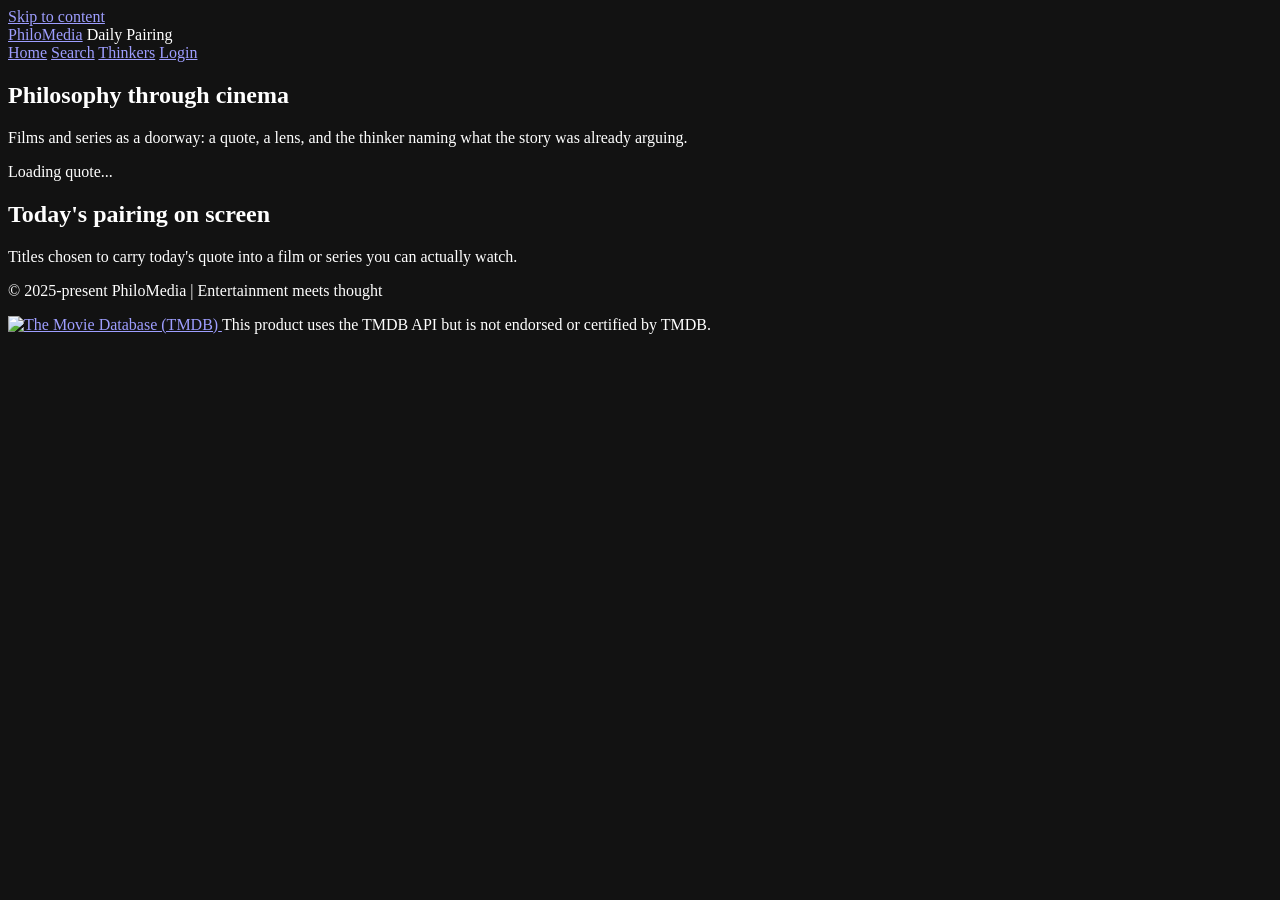
==== public/html/index.html @ f3189bf8 "fix: aliviar pensadores, manter o login visível e parar de bloquear no SEO O índice esperava diretór" ====
<!DOCTYPE html>
<html lang="en">
<head>
  <meta charset="UTF-8">
  <script src="/scripts/boot-document-lang.js"></script>
  <meta name="viewport" content="width=device-width, initial-scale=1">
  <meta name="description" content="PhiloMedia reads films and series as philosophy: lenses, quotes, and thinkers for the next title you watch.">
  <meta name="theme-color" content="#0d0e14">
  <meta name="color-scheme" content="dark">
  <meta name="robots" content="index,follow">
  <meta name="author" content="Lucas Silva">
  <meta property="og:title" content="PhiloMedia | Philosophy through cinema">
  <meta property="og:description" content="PhiloMedia reads films and series as philosophy: lenses, quotes, and thinkers for the next title you watch.">
  <meta property="og:type" content="website">
  <meta property="og:site_name" content="PhiloMedia">
  <meta name="twitter:card" content="summary">
  <meta name="twitter:title" content="PhiloMedia | Philosophy through cinema">
  <meta name="twitter:description" content="PhiloMedia reads films and series as philosophy: lenses, quotes, and thinkers for the next title you watch.">
  <title>PhiloMedia | Philosophy through cinema</title>
  <link rel="canonical" href="/html/index.html">
  <link rel="icon" href="/favicon.svg" type="image/svg+xml">
  <link rel="stylesheet" href="/css/styles/fonts.css">
  <link rel="stylesheet" href="/css/styles/base.css">
  <link rel="stylesheet" href="/css/styles/animations.css">
  <link rel="modulepreload" href="/scripts/auth-ui.js">
  <link rel="modulepreload" href="/scripts/domain/detailsQuotePipeline.js">
  <link rel="modulepreload" href="/scripts/domain/detailsPageConfig.js">
  <link rel="modulepreload" href="/scripts/domain/homeQuoteSelection.js">
  <link rel="modulepreload" href="/scripts/domain/detailsMediaHelpers.js">
  <link rel="modulepreload" href="/scripts/ratings-api.js">
  <link rel="modulepreload" href="/scripts/domain/userRatings.js">
  <link rel="modulepreload" href="/scripts/domain/curatedTvIds.js">
  <link rel="modulepreload" href="/scripts/domain/philosopherAuthors.js">
  <link rel="modulepreload" href="/scripts/hermeneutics.js">
  <link rel="modulepreload" href="/scripts/media-card.js">
  <link rel="modulepreload" href="/scripts/mediaRankCore.js">
  <link rel="modulepreload" href="/scripts/seriesapi.js">
  <link rel="modulepreload" href="/scripts/services/i18n.js">
  <link rel="modulepreload" href="/scripts/services/quoteDisplayResolve.js">
  <link rel="modulepreload" href="/scripts/services/tmdbOverviewI18n.js">
  <link rel="modulepreload" href="/scripts/services/uiLocale.js">
  <link rel="modulepreload" href="/scripts/themedatabase.js">
  <link rel="modulepreload" href="/scripts/ui/languageChrome.js">
  <link rel="modulepreload" href="/scripts/curatedmatches.js">
  <link rel="modulepreload" href="/scripts/curatedPhilosophicalProfiles.js">
  <link rel="modulepreload" href="/scripts/domain/authorKey.js">
  <link rel="modulepreload" href="/scripts/domain/canonicalThemes.js">
  <link rel="modulepreload" href="/scripts/domain/quoteDisplay.js">
  <link rel="modulepreload" href="/scripts/domain/repairQuoteSpacing.js">
  <link rel="modulepreload" href="/scripts/domain/themeGenreHints.js">
  <link rel="modulepreload" href="/scripts/services/customQuoteTranslationsPt.js">
</head>
<body>
  <a class="skip-link" href="#main-content" data-i18n="nav.skip_to_content">Skip to content</a>
  <header>
    <div class="header-brand">
      <a href="/html/index.html" class="logo">PhiloMedia</a>
      <span class="header-context" data-i18n="header.context.home">Daily Pairing</span>
    </div>
    <nav aria-label="Primary">
      <a href="/html/index.html" aria-current="page" data-i18n="nav.home">Home</a>
      <a href="/html/search.html" data-i18n="nav.search">Search</a>
      <a href="/html/philosophers.html" data-i18n="nav.thinkers">Thinkers</a>
      <a href="/html/library.html" data-auth-link="library" hidden data-i18n="nav.library">Library</a>
      <span id="nav-auth-slot" class="nav-auth-slot"><a href="/auth/google" data-auth-role="login" data-i18n="nav.login">Login</a></span>
    </nav>
  </header>

  <main id="main-content">
    <section id="quote-section" aria-live="polite">
      <h2 data-i18n="home.hero_kicker">Philosophy through cinema</h2>
      <p id="quote-section-lead" data-i18n="home.hero_lead">Films and series as a doorway: a quote, a lens, and the thinker naming what the story was already arguing.</p>
      <div id="quote-container">
        <p id="quote-text" data-i18n="home.loading_quote">Loading quote...</p>
        <p id="quote-author"></p>
      </div>
    </section>

    <section id="highlights-section" aria-label="Featured media">
      <h2 id="highlights-title" class="section-title" data-i18n="home.featured_title">Today's pairing on screen</h2>
      <p id="highlights-context" class="section-subtitle" data-i18n="home.featured_subtitle">Titles chosen to carry today's quote into a film or series you can actually watch.</p>
      <div id="highlights"></div>
      <div id="highlights-pagination" class="highlights-pagination" hidden>
        <p id="highlights-count" class="highlights-count"></p>
        <button id="load-more-highlights" class="ghost-button" type="button" data-i18n="home.load_more">Load more related works</button>
      </div>
    </section>

    <section id="philosophical-trending" class="trending-section" hidden>
      <h2 id="trending-title" class="section-title" data-i18n="home.trending_title">This week's philosophical shelf</h2>
      <p id="trending-subtitle" class="section-subtitle" data-i18n="home.trending_subtitle">Titles trending this week that overlap our lenses — distinct from the daily pairing.</p>
      <div id="trending-results" class="results-grid shelf-grid"></div>
    </section>
  </main>

  <footer class="site-footer">
    <p>&copy; 2025-present PhiloMedia | <span data-i18n="footer.tagline">Entertainment meets thought</span></p>
    <p class="tmdb-attribution">
      <a class="tmdb-attribution-logo" href="https://www.themoviedb.org/" target="_blank" rel="noopener noreferrer">
        <img src="/assets/tmdb-logo.svg" alt="The Movie Database (TMDB)" width="80" height="16">
      </a>
      <span data-i18n="footer.tmdb_notice">This product uses the TMDB API but is not endorsed or certified by TMDB.</span>
    </p>
  </footer>

  <script type="module" src="/scripts/pages/home.page.js"></script>
</body>
</html>
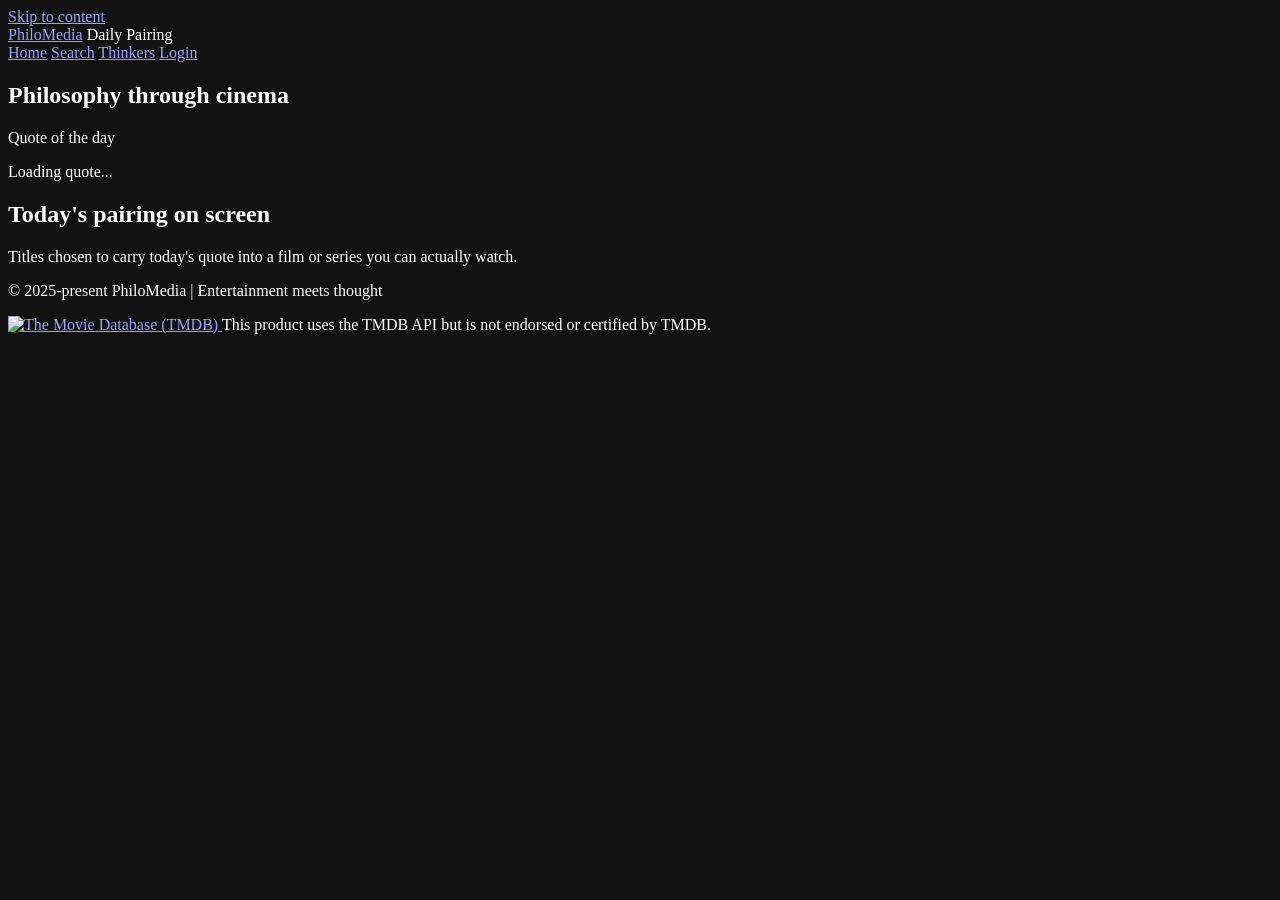
==== commit 84bcd62a: "fix(i18n): mostrar pensadores e citações em português e deixar a busca e o detalhe mais claros" ====
--- a/public/html/index.html
+++ b/public/html/index.html
@@ -69,7 +69,7 @@
   <main id="main-content">
     <section id="quote-section" aria-live="polite">
       <h2 data-i18n="home.hero_kicker">Philosophy through cinema</h2>
-      <p id="quote-section-lead" data-i18n="home.hero_lead">Films and series as a doorway: a quote, a lens, and the thinker naming what the story was already arguing.</p>
+      <p id="quote-section-lead" data-i18n="home.hero_lead">Quote of the day</p>
       <div id="quote-container">
         <p id="quote-text" data-i18n="home.loading_quote">Loading quote...</p>
         <p id="quote-author"></p>
